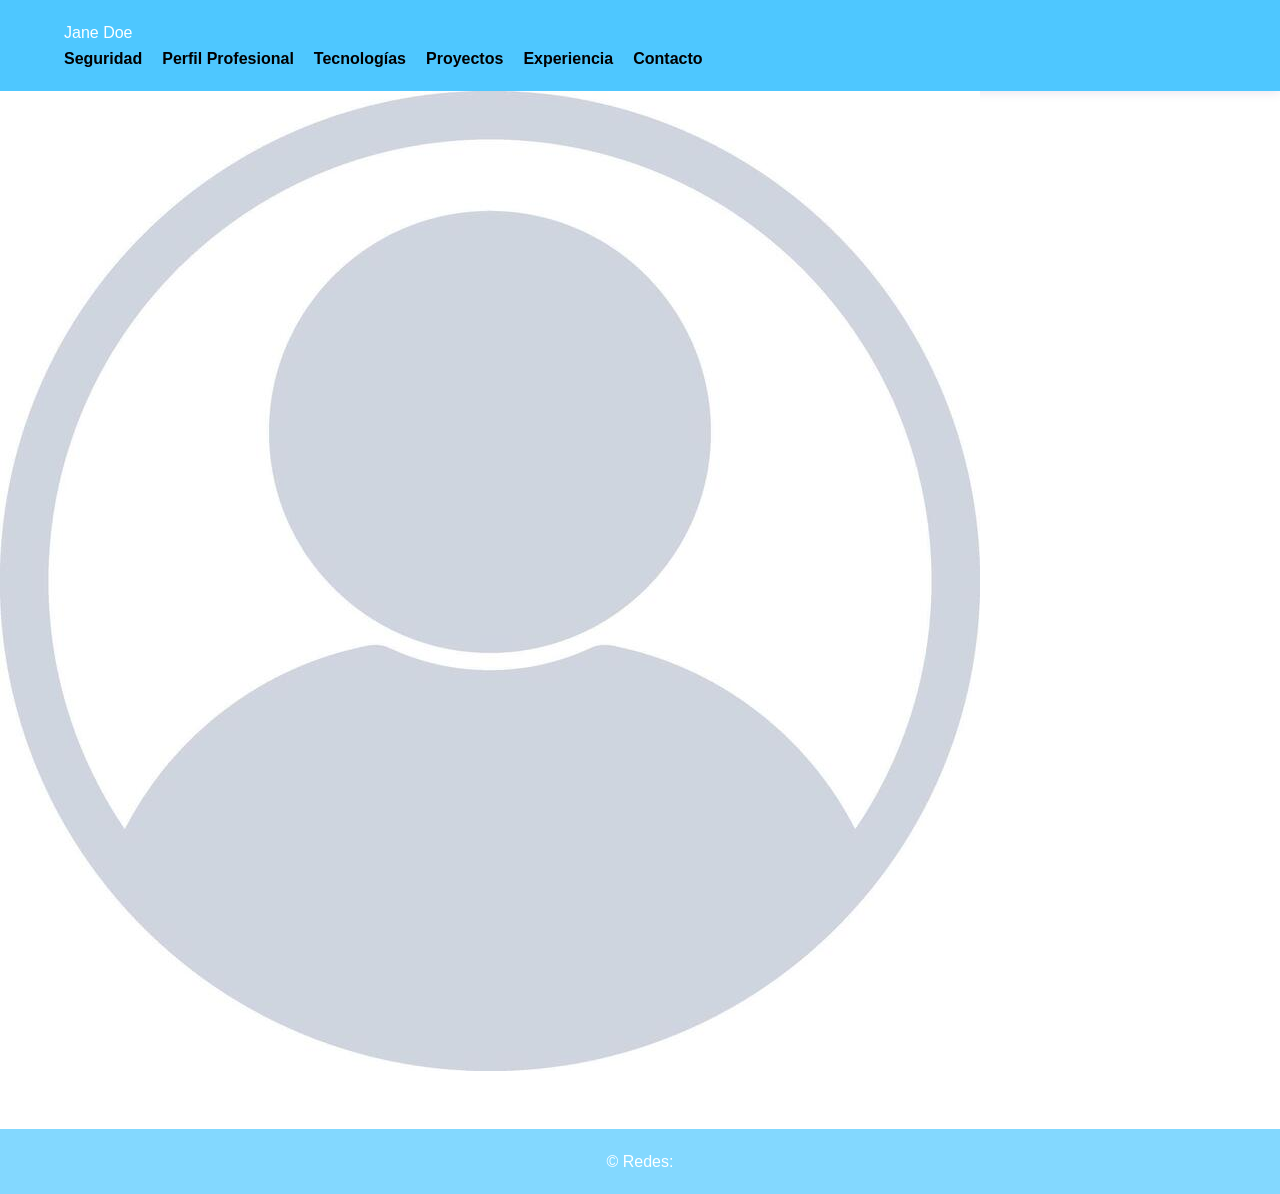
==== folder1/HEAP.html @ eeb8ff65 "Add files via upload" ====
<!DOCTYPE html>
<html lang="es">
<head>
    <!-- Meta -->
    <meta charset="utf-8">
    <meta http-equiv="X-UA-Compatible" content="IE=edge">
    <meta name="viewport" content="width=device-width, initial-scale=1.0">
    <title>Jvk1166z.esp</title>
    <link href="custom.css" rel="stylesheet">
</head>
<body>


    <!-- Header / Nav -->
    <header>
        <nav class="navbar">
            <div class="container">
                <a class="navbar-brand" href="#home">Jane Doe</a>
                <ul class="navbar-nav">
                    <li><a href="#aboutus">Seguridad</a></li>
                    <li><a href="#doctor">Perfil Profesional</a></li>
                    <li><a href="#program">Tecnologías</a></li>
                    <li><a href="#contact">Proyectos</a></li>
                    <li><a href="#experience">Experiencia</a></li>
                    <li><a href="#contact">Contacto</a></li>
                </ul>
            </div>
        </nav>
    </header>
                <img src="logo.jpeg" alt="Logo de Jane Doe">
    <!-- Contenido Principal Minimalista -->
    <main class="container">
        <section id="home" class="section"></section>
        <section id="aboutus" class="section"></section>
        <section id="doctor" class="section"></section>
        <section id="program" class="section"></section>
        <section id="contact" class="section"></section>  
    </main>

    <!-- Footer -->
    <footer>
        <div class="container">
            <p>&copy; Redes:</p>
        </div>
    </footer>

</body>
</html>
---- folder1/custom.css ----
/* General Styles */
body {
    font-family: 'Montserrat', sans-serif;
    margin: 0;
    padding: 0;
    color: #ffffff;
    line-height: 1.6;
    background-size: cover;
}
h1, h2, h3, h4, h5, h6 {
    margin: 0;
    font-weight: 700;
}

a {
    text-decoration: none;
    color: inherit;
}

a:hover {
    opacity: 0.8;
}



.container {
    width: 90%;
    max-width: 1200px;
    margin: 0 auto;
}

.loading-text {
    color: #fff;
    margin-top: 20px;
    font-size: 18px;
}

/* Header */
.navbar {
    background: #4ec7ff;
    padding: 20px 0;
    box-shadow: 0 2px 10px rgba(59, 4, 110, 0.1);
}

.navbar-brand img {
    height: 50px;
}

.navbar-nav {
    list-style: none;
    display: flex;
    gap: 20px;
    margin: 0;
    padding: 0;
}

.navbar-nav a {
    color: #000000;
    font-weight: 600;
}

.navbar-nav a:hover {
    color: #3b0200;
}

.buttons {
    display: flex;
    gap: 20px;
}

/* Footer */
footer {
    background: #83d8ff;
    color: #fff;
    text-align: center;
    padding: 20px 0;
    margin-top: 50px;
}

footer p {
    margin: 0;
}

body {
    position: relative;
    overflow: hidden;
}

.banner-image   {  width:30px;
    height:30px;
}

.banner-image:hover {
    height:50px;
    width:50px;
}
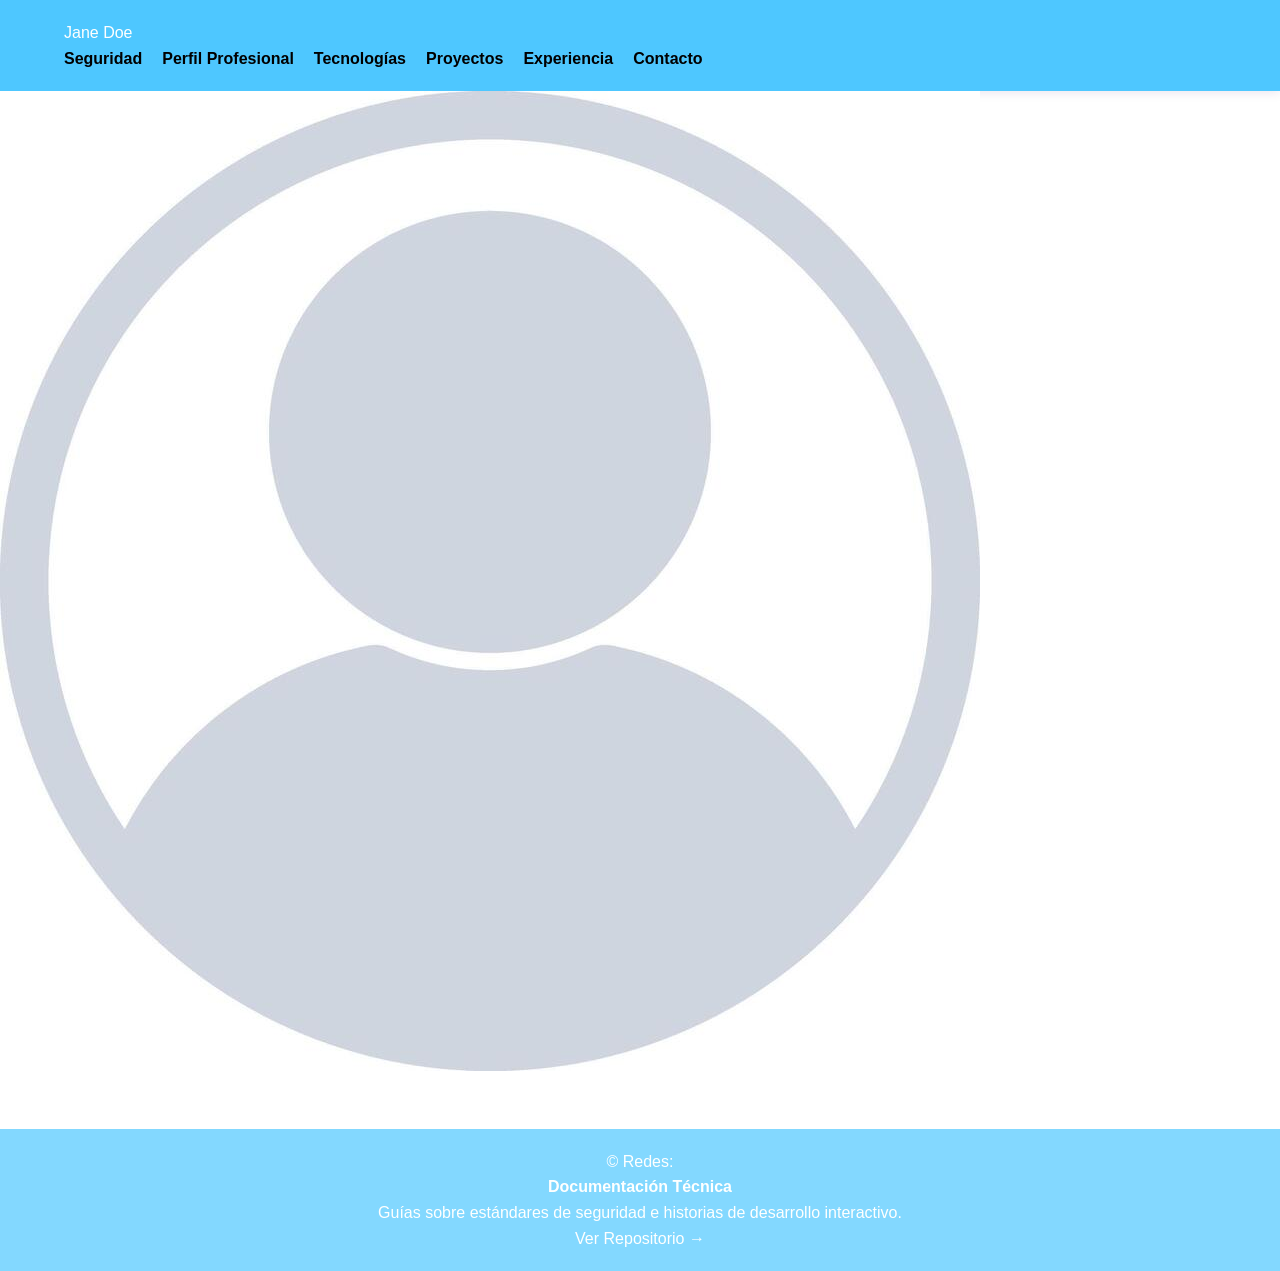
==== commit c4686630: "Update HEAP.html Added a technical documentation card with a link to the repository." ====
--- a/folder1/HEAP.html
+++ b/folder1/HEAP.html
@@ -41,6 +41,16 @@
     <footer>
         <div class="container">
             <p>&copy; Redes:</p>
+                        <div class="col">
+                    <div class="card h-100 border-0 shadow-sm rounded-3">
+                        <div class="card-body p-4">
+                            <h4 class="card-title fw-bold">Documentación Técnica</h4>
+                            <p>Guías sobre estándares de seguridad e historias de
+                                desarrollo interactivo.</p>
+                            <a href="https://github.com/404JA404/20ochtml.git" target="_blank" rel="noopener noreferrer"
+                                class="btn btn-outline-primary btn-sm">Ver Repositorio &rarr;</a>
+                        </div>
+                    </div>
         </div>
     </footer>
 
